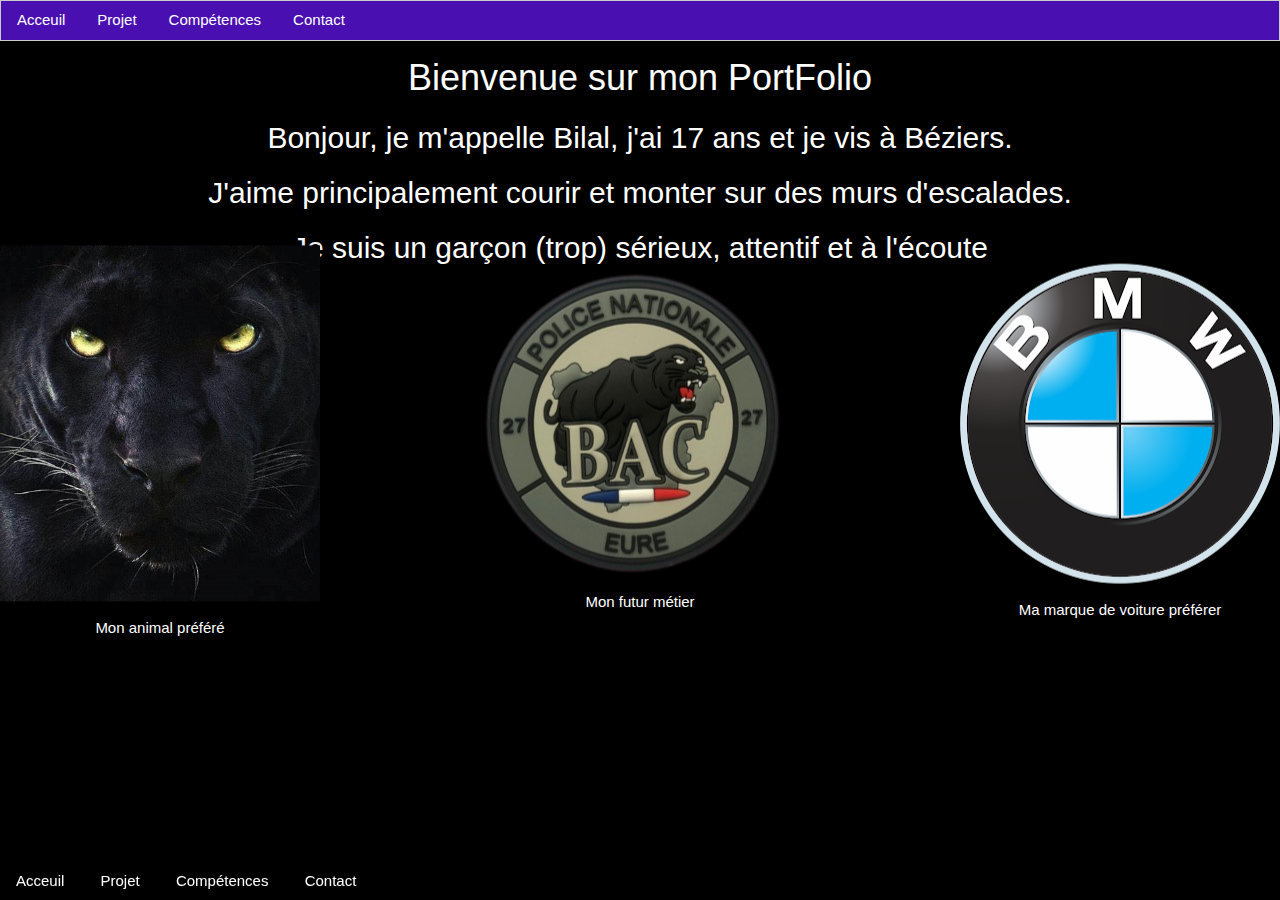
==== index.html @ bdba8e32 "Update and rename acceuil.html to index.html" ====
<!DOCTYPE html>
<html lang="en">
<head>
    <meta charset="UTF-8">
    <meta http-equiv="X-UA-Compatible" content="IE=edge">
    <meta name="viewport" content="width=device-width, initial-scale=1.0">
    <title>Page d'accueil de mon site</title>
    <link rel="stylesheet" href="https://www.w3schools.com/w3css/4/w3.css">
    <link rel="stylesheet" href="style.css" />
</head>
<body>
    <div class="w3-bar w3-border" style="background-color: #490fb1;">
        <a href="acceuil.html" class="w3-bar-item w3-button">Acceuil</a>
        <a href="projet.html" class="w3-bar-item w3-button">Projet</a>
        <a href="competences.html" class="w3-bar-item w3-button">Compétences</a>
        <a href="contact.html" class="w3-bar-item w3-button">Contact</a>
    </div>

    <h1> Bienvenue sur mon PortFolio</h1>
    

    <h2>Bonjour, je m'appelle Bilal, j'ai 17 ans et je vis à Béziers.</h2>
    <h2>J'aime principalement courir et monter sur des murs d'escalades.</h2>
    <h2>Je suis un garçon (trop) sérieux, attentif et à l'écoute</h2>  



    <div class="w3-card-4 w3-display-left " style="width: 320px;">
        <img src="pp.jpg" alt="Panthère" style="width:320px;" >
        <div class="w3-container w3-center">
          <p>Mon animal préféré</p>
        </div>
    </div>

    <div class="w3-card-4 w3-display-middle" style="width: 320px;">
        <img src="bac.png" alt="BAC" >
        <div class="w3-container w3-center">
          <p>Mon futur métier</p>
        </div>
    </div>

    <div class="w3-card-4 w3-display-right" style="width: 320px;">
        <img src="bmw.jpg" alt="BMW" >
        <div class="w3-container w3-center">
          <p>Ma marque de voiture préférer</p>
        </div>
    </div>
    

    <div class="w3-bar w3-bottom">
        <a href="acceuil.html" class="w3-button">Acceuil </a>
        <a href="projet.html" class="w3-button"> Projet </a>    
        <a href="competences.html" class="w3-button"> Compétences </a>
        <a href="contact.html" class="w3-button"> Contact </a>                
    </div>


</body>
</html>
---- style.css ----
body{
    background-color: black;
    color: white;
}

h1{
    text-align: center;
}

h2{
    text-align: center;
}
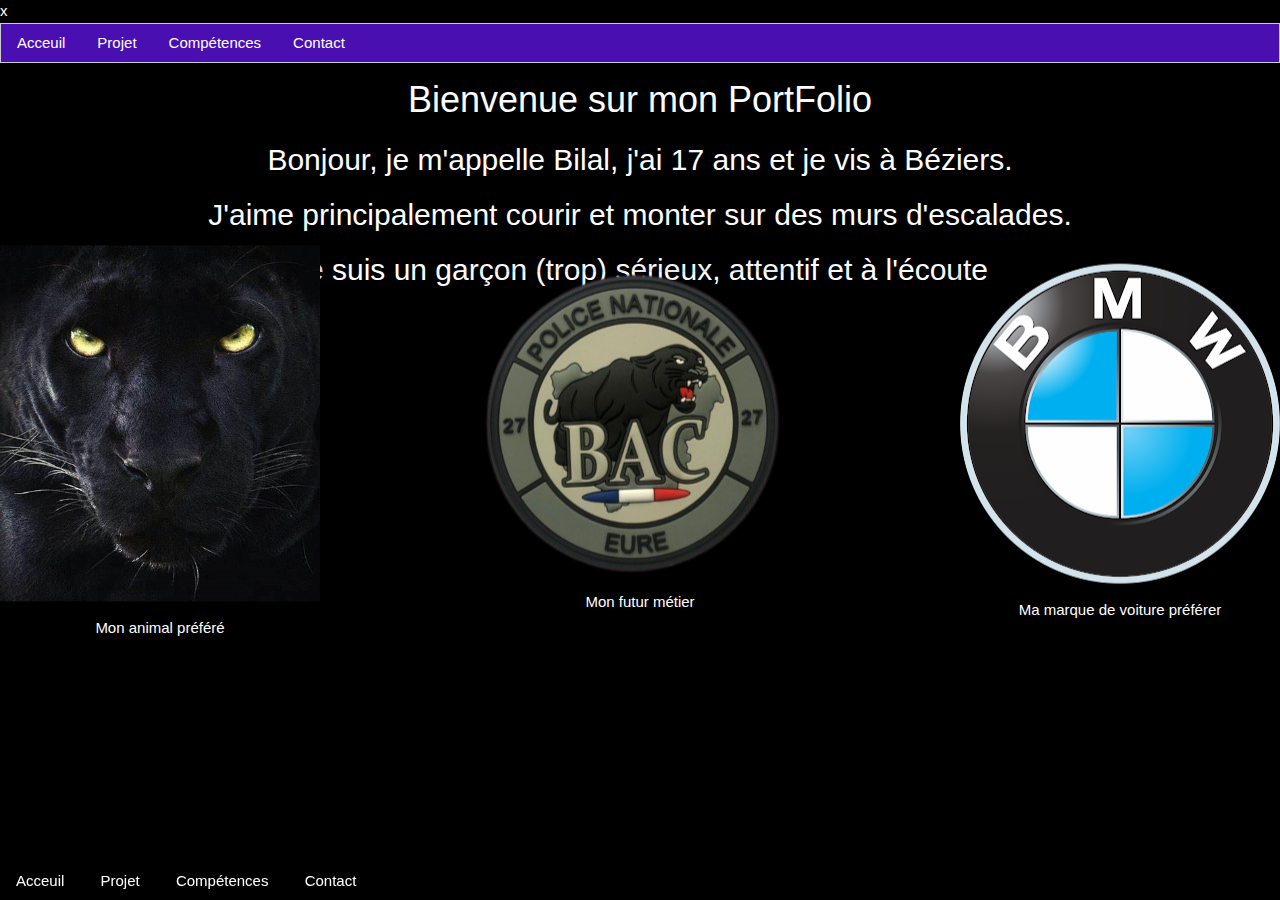
==== commit 8db4205a: "Update index.html" ====
--- a/index.html
+++ b/index.html
@@ -1,4 +1,4 @@
-<!DOCTYPE html>
+x<!DOCTYPE html>
 <html lang="en">
 <head>
     <meta charset="UTF-8">
@@ -10,7 +10,7 @@
 </head>
 <body>
     <div class="w3-bar w3-border" style="background-color: #490fb1;">
-        <a href="acceuil.html" class="w3-bar-item w3-button">Acceuil</a>
+        <a href="index.html" class="w3-bar-item w3-button">Acceuil</a>
         <a href="projet.html" class="w3-bar-item w3-button">Projet</a>
         <a href="competences.html" class="w3-bar-item w3-button">Compétences</a>
         <a href="contact.html" class="w3-bar-item w3-button">Contact</a>
@@ -48,7 +48,7 @@
     
 
     <div class="w3-bar w3-bottom">
-        <a href="acceuil.html" class="w3-button">Acceuil </a>
+        <a href="index.html" class="w3-button">Acceuil </a>
         <a href="projet.html" class="w3-button"> Projet </a>    
         <a href="competences.html" class="w3-button"> Compétences </a>
         <a href="contact.html" class="w3-button"> Contact </a>                
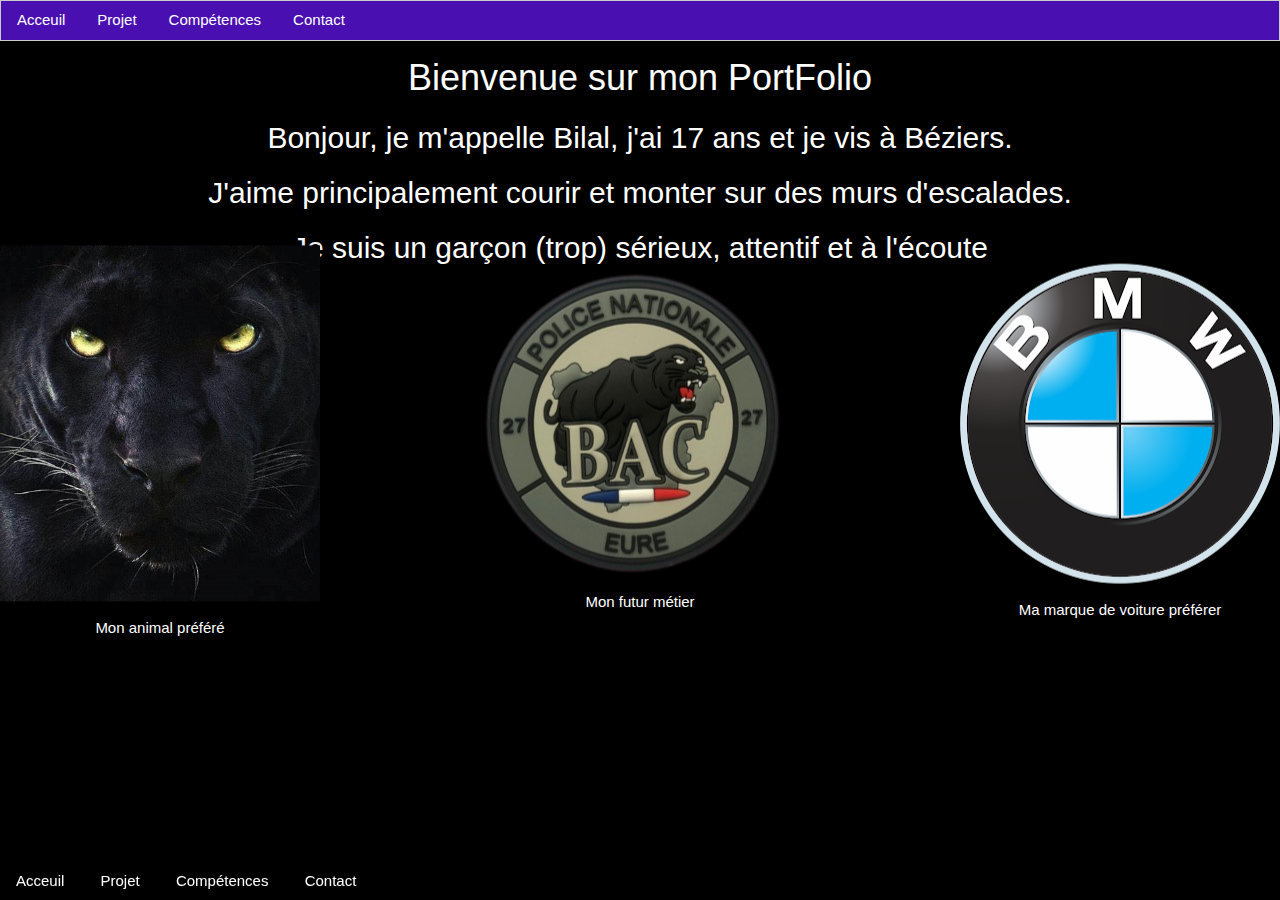
==== commit 957383c8: "Add files via upload" ====
--- a/index.html
+++ b/index.html
@@ -1,4 +1,4 @@
-x<!DOCTYPE html>
+<!DOCTYPE html>
 <html lang="en">
 <head>
     <meta charset="UTF-8">
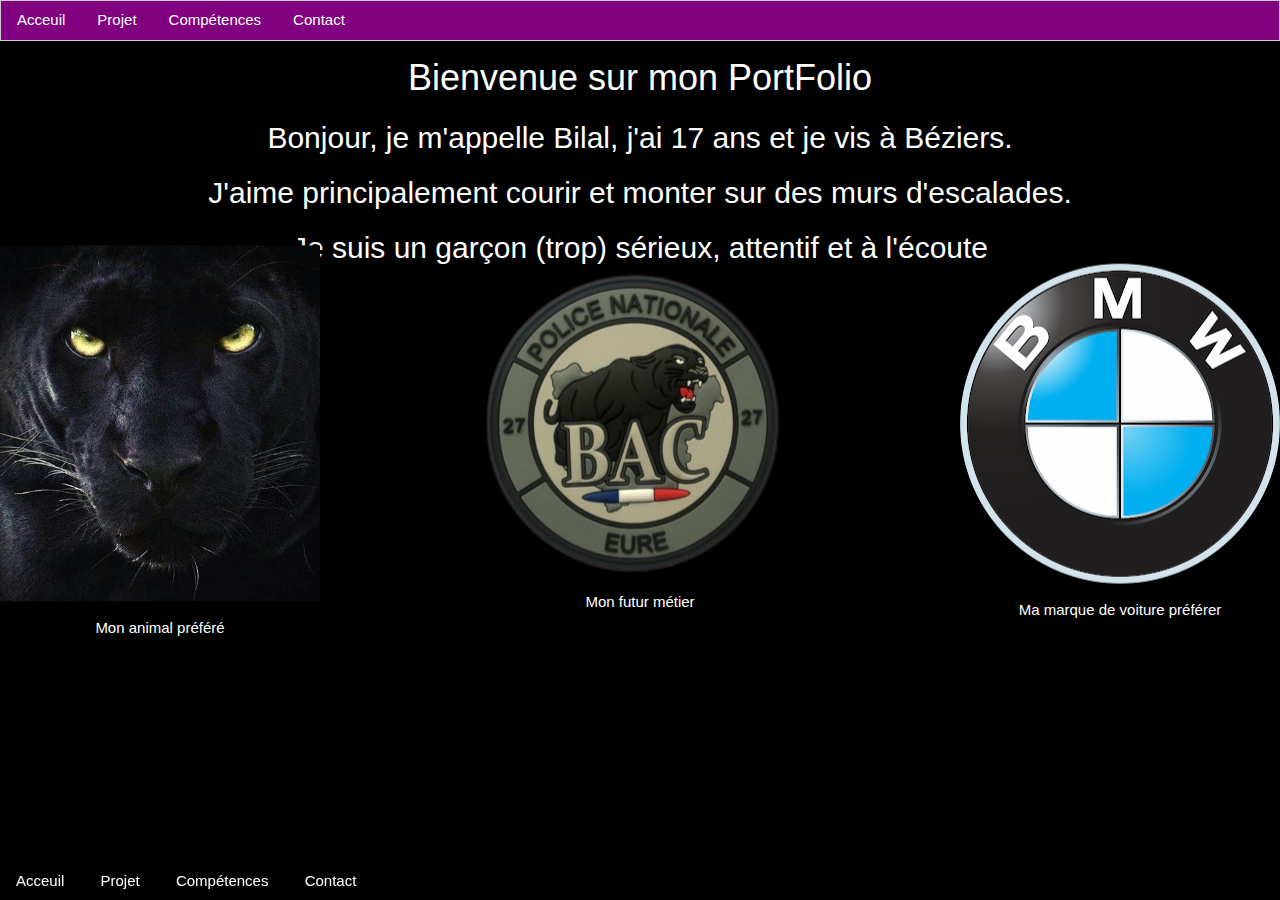
==== commit 724872de: "Update index.html" ====
--- a/index.html
+++ b/index.html
@@ -9,7 +9,7 @@
     <link rel="stylesheet" href="style.css" />
 </head>
 <body>
-    <div class="w3-bar w3-border" style="background-color: #490fb1;">
+    <div class="w3-bar w3-border" style="background-color: #800080;">
         <a href="index.html" class="w3-bar-item w3-button">Acceuil</a>
         <a href="projet.html" class="w3-bar-item w3-button">Projet</a>
         <a href="competences.html" class="w3-bar-item w3-button">Compétences</a>
